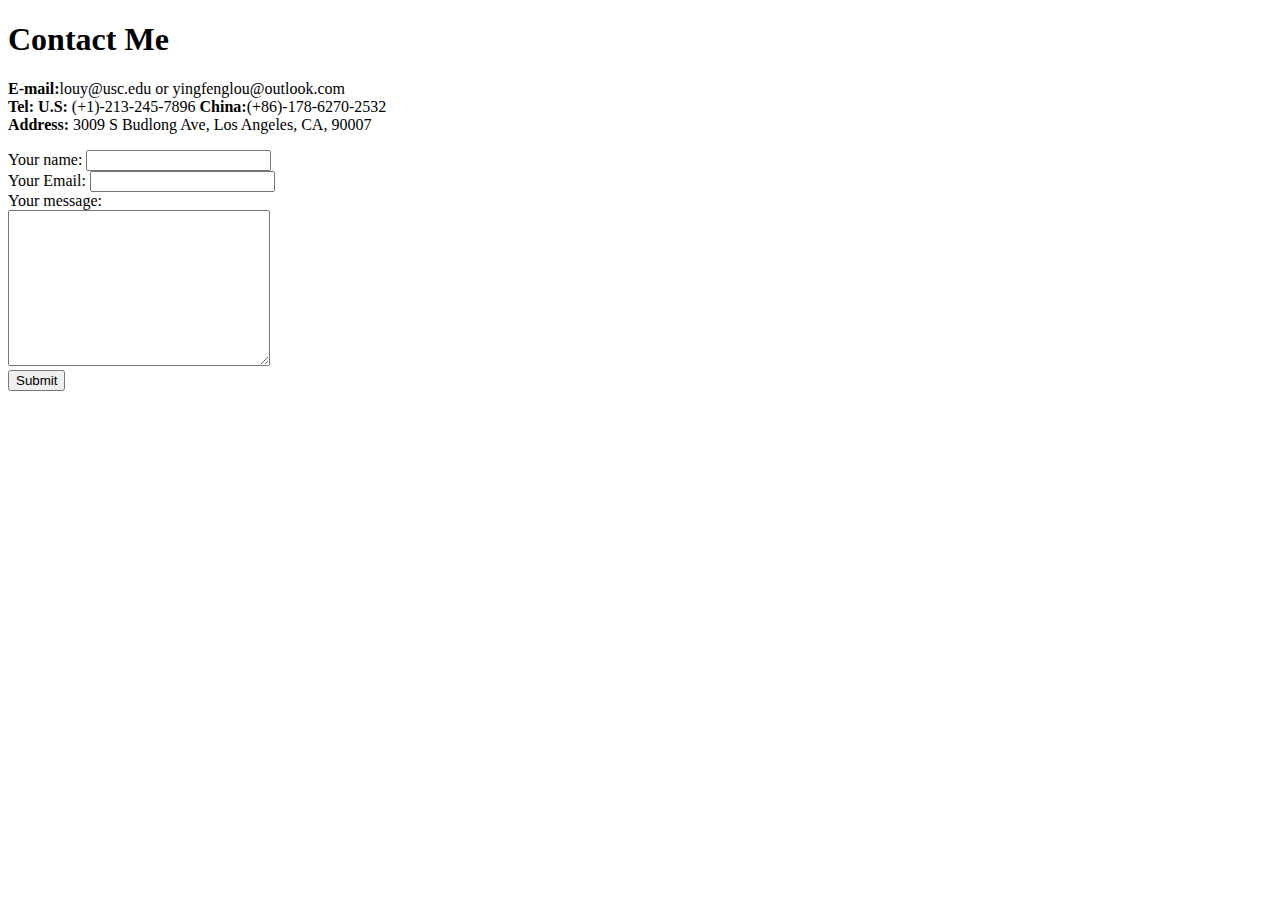
==== Contactme.html @ 8281bc91 "Add files via upload" ====
<!DOCTYPE html>
<html lang="en" dir="ltr">
  <head>
    <meta charset="utf-8">
    <title>Contact me</title>
  </head>
  <body>
    <h1>Contact Me</h1>
    <p>
      <strong>E-mail:</strong>louy@usc.edu  or  yingfenglou@outlook.com
      <br /><strong>Tel:</strong> <strong>U.S:</strong> (+1)-213-245-7896  <strong>China:</strong>(+86)-178-6270-2532
      <br /><Strong>Address:</Strong> 3009 S Budlong Ave, Los Angeles, CA, 90007
    </p>
    <!-- <form action="mailto:yingfenglou@outlook.com" method="post" enctype="text/plain">
      <label>Your name:</label>
      <input type="text" name="yourName" value=""><br>
      <label>Your Email:</label>
      <input type="email" name="yourEmail" value=""><br>
      <label>Your message:</label><br>
      <textarea name="yourMessage" rows="10" cols="30"></textarea><br>
      <input type="submit" name="" >
    </form> -->
    <form class="" action="mailto:yingfenglou@outlook.com" method="post">
      <label>Your name:</label>
      <input type="text" name="yourName" value=""><br>
      <label>Your Email:</label>
      <input type="email" name="yourEmail" value=""><br>
      <label>Your message:</label><br>
      <textarea name="yourMessage" rows="10" cols="30"></textarea><br>
      <input type="submit" name="" />
    </form>
  </body>
</html>
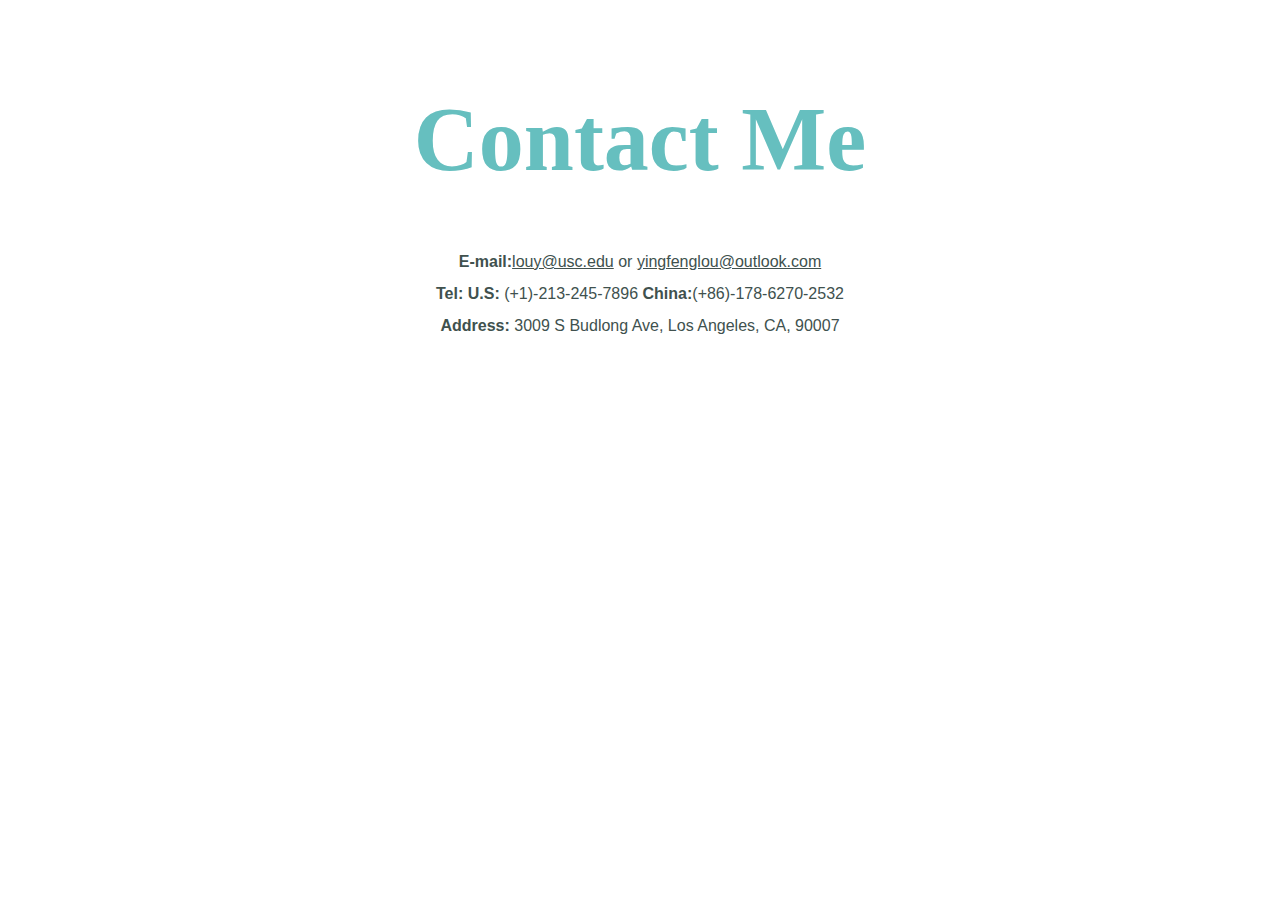
==== commit 3c1e168c: "Add files via upload" ====
--- a/Contactme.html
+++ b/Contactme.html
@@ -3,12 +3,13 @@
   <head>
     <meta charset="utf-8">
     <title>Contact me</title>
+    <link rel="stylesheet" href="css/styles.css">
   </head>
   <body>
     <h1>Contact Me</h1>
     <p>
-      <strong>E-mail:</strong>louy@usc.edu  or  yingfenglou@outlook.com
-      <br /><strong>Tel:</strong> <strong>U.S:</strong> (+1)-213-245-7896  <strong>China:</strong>(+86)-178-6270-2532
+      <strong>E-mail:</strong><span class="email">louy@usc.edu</span>  or  <span class = "email">yingfenglou@outlook.com</span>
+      <br /><strong>Tel:</strong> <strong>U.S:</strong> (+1)-213-245-7896 <strong>China:</strong>(+86)-178-6270-2532
       <br /><Strong>Address:</Strong> 3009 S Budlong Ave, Los Angeles, CA, 90007
     </p>
     <!-- <form action="mailto:yingfenglou@outlook.com" method="post" enctype="text/plain">
@@ -20,7 +21,7 @@
       <textarea name="yourMessage" rows="10" cols="30"></textarea><br>
       <input type="submit" name="" >
     </form> -->
-    <form class="" action="mailto:yingfenglou@outlook.com" method="post">
+    <!-- <form class="" action="mailto:yingfenglou@outlook.com" method="post">
       <label>Your name:</label>
       <input type="text" name="yourName" value=""><br>
       <label>Your Email:</label>
@@ -28,6 +29,6 @@
       <label>Your message:</label><br>
       <textarea name="yourMessage" rows="10" cols="30"></textarea><br>
       <input type="submit" name="" />
-    </form>
+    </form> -->
   </body>
 </html>
--- a/css/styles.css
+++ b/css/styles.css
@@ -0,0 +1,147 @@
+body{
+  margin:0;
+  text-align: center; /*居中*/
+  /*font-family: 'Sacramento', cursive;*/
+  font-family: 'Merriweather', sans-serif;
+  color: #40514E;
+}
+
+h1{
+  font-size: 5.625rem; /*90px / 16px = 562.5%  more reliable*/
+  margin: 50px auto 0 auto;
+  line-height: 2;
+  font-family: 'Sacramento', cursive;
+  color: #66BFBF
+}
+
+h2{
+  font-family: 'Montserrat', sans-serif;
+  font-size:  2.5rem;
+  color: #66BFBF;
+  padding: 10px;
+}
+
+h3{
+  font-family: 'Montserrat', sans-serif;
+  color: #11999E;
+}
+
+p{
+  line-height: 2;
+}
+
+a{
+  color: #11999E;
+  font-family: 'Montserrat', sans-serif;
+  margin: 10px 20px;
+  text-decoration: none;
+}
+
+a:hover{
+  color:#EAF6F6;
+}
+
+hr{
+  border:dotted #EAF6F6 6px;
+  border-bottom: none;
+  width: 4%;
+  margin: 100px auto;
+}
+.pro{
+  text-decoration: underline;
+}
+
+.top-container{
+  background-color: #e4f9f5;
+  position: relative;
+  padding-top: 200px;
+}
+
+.middle-container{
+  margin: 100px 0;
+}
+
+.bottom-container{
+  background-color:#66BFBF;
+  padding: 50px 0 20px;
+}
+
+.intro{
+   width: 30%;
+   margin:auto;
+}
+
+.contact{
+  width: 40%;
+  margin: 40px auto 60px;
+}
+
+.myButton {
+	box-shadow: 0px 0px 0px 0px #276873;
+	background:linear-gradient(to bottom, #66BFBF 5%, #11cdd4 100%);
+	background-color:#66BFBF;
+	border-radius:8px;
+	border:1px solid #29668f;
+	display:inline-block;
+	cursor:pointer;
+	color:#ffffff;
+	font-family: 'Montserrat', sans-serif;
+	font-size:20px;
+	padding:16px 31px;
+	text-decoration:none;
+	text-shadow:50px 0px 42px #3d768a;
+}
+.myButton:hover {
+	background:linear-gradient(to bottom, #11cdd4 5%, #66BFBF 100%);
+	background-color:#11cdd4;
+}
+.myButton:active {
+	position:relative;
+	top:1px;
+}
+
+.skill-row{
+   width: 50%;
+   margin: 100px auto 100px auto;
+   text-align: left;
+   line-height: 2;
+}
+
+.top-cloud{
+  position: absolute;
+  right: 400px;
+  top: 100px;
+}
+
+.down-cloud{
+  position:absolute;
+  left: 400px;
+  bottom: 300px;
+}
+
+.myphoto{
+  width: 15%;
+  /* margin: 30px auto 20px auto; */
+}
+
+.computer{
+  width: 25%;
+  float: left;
+  margin-right: 30px; /*float: clear*/
+}
+
+.chili{
+  width: 25%;
+  float: right;
+  margin-left: 30px;
+}
+
+.copyright{
+  color: #EAF6F6;
+  font-size: 0.75rem;
+  padding: 20px 0;
+}
+
+.email{
+  text-decoration: underline;
+}
